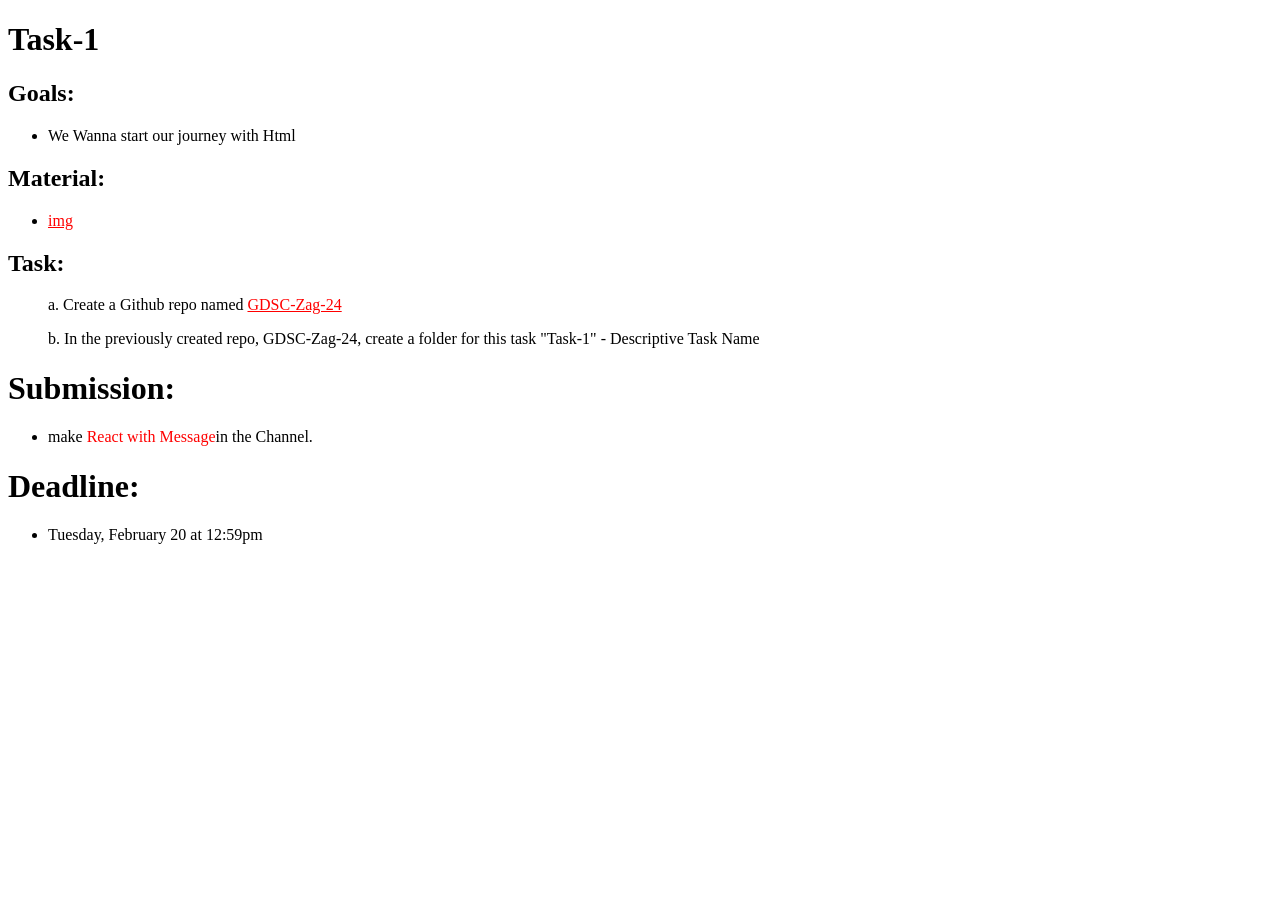
==== Task-1/Task-1.html @ 72c1f560 "task-1 done" ====
<!DOCTYPE html>
<html lang="en">
  <head>
    <meta charset="UTF-8" />
    <meta name="viewport" content="width=dvic-width, initinal" />
    <meta name="description" content="a brife description of html" />
  </head>
  <body>
    <h1>Task-1</h1>
    <h2>Goals:</h2>
    <ul>
      <li>We Wanna start our journey with Html</li>
    </ul>
    <h2>Material:</h2>
    <ul>
      <li>
        <a
          href="https://www.w3schools.com/html/html_images.asp"
          alt="img"
          style="color: red"
          >img</a
        >
      </li>
    </ul>
    <h2>Task:</h2>
    <ol>
      a. Create a Github repo named
      <a
        href="https://github.com/gameliaprogrammer/GDSC-Zag-24"
        style="color: red"
        >GDSC-Zag-24</a
      >
    </ol>
    <ul>
      b. In the previously created repo, GDSC-Zag-24, create a folder for this
      task "Task-1" - Descriptive Task Name
    </ul>
    <h1>Submission:</h1>
    <ul>
      <li>make <span style="color: red;">React with Message</span>in the Channel.</li>
    </ul>

    <h1>Deadline:</h1>
    <ul>
      <li>Tuesday, February 20 at 12:59pm</li>
    </ul>
  </body>
</html>
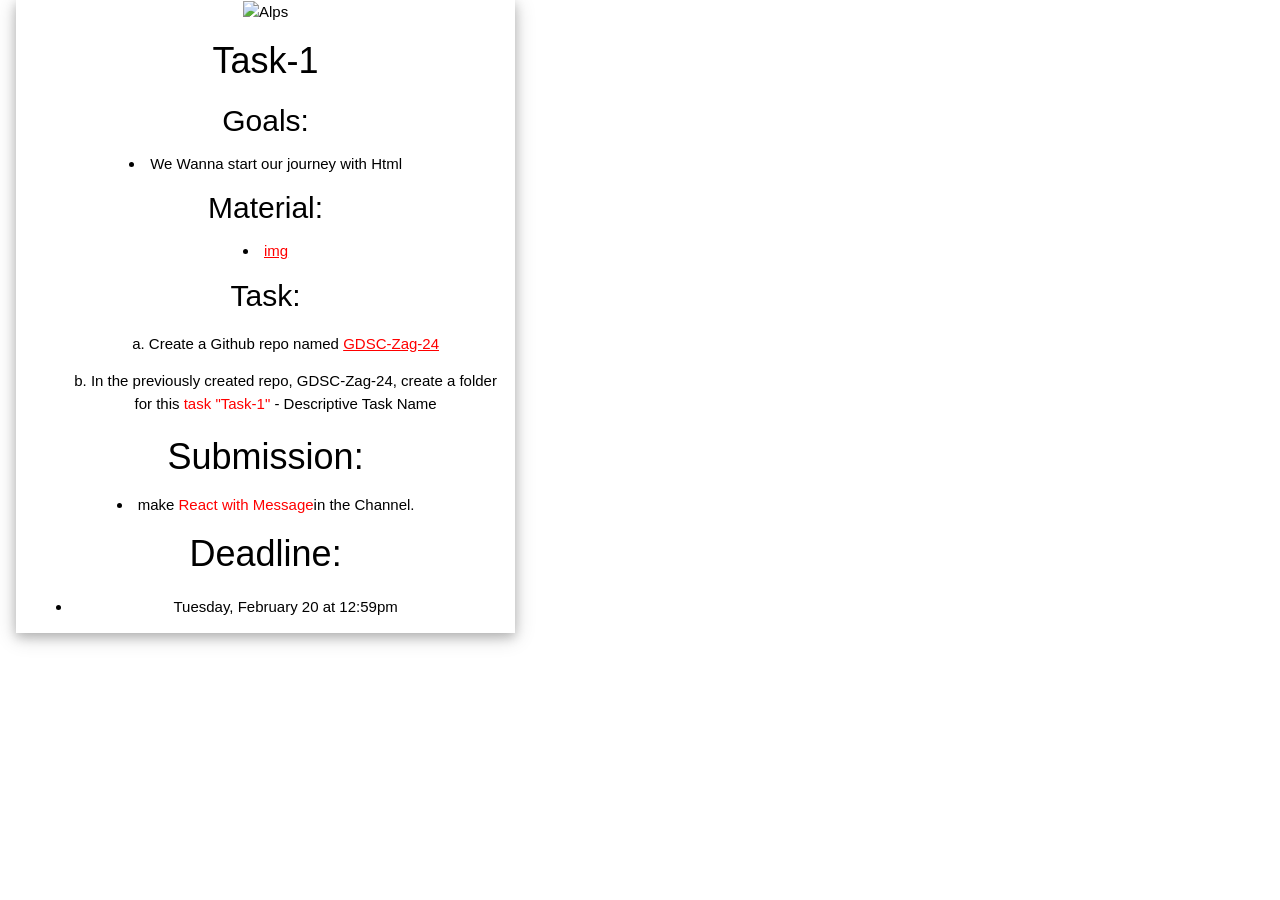
==== commit 0d055112: "add task" ====
--- a/Task-1/Task-1.html
+++ b/Task-1/Task-1.html
@@ -1,28 +1,46 @@
 <!DOCTYPE html>
-<html lang="en">
-  <head>
-    <meta charset="UTF-8" />
-    <meta name="viewport" content="width=dvic-width, initinal" />
-    <meta name="description" content="a brife description of html" />
-  </head>
-  <body>
-    <h1>Task-1</h1>
-    <h2>Goals:</h2>
-    <ul>
-      <li>We Wanna start our journey with Html</li>
-    </ul>
-    <h2>Material:</h2>
-    <ul>
-      <li>
-        <a
-          href="https://www.w3schools.com/html/html_images.asp"
-          alt="img"
-          style="color: red"
-          >img</a
-        >
-      </li>
-    </ul>
-    <h2>Task:</h2>
+<html>
+<title>Task-1</title>
+<meta name="viewport" content="width=device-width, initial-scale=1">
+<link rel="stylesheet" href="https://www.w3schools.com/w3css/4/w3.css">
+<body>
+
+<div class="w3-container " >
+<style>
+  .container{
+      width: auto;
+  position: absolute;
+  align-items: center;
+  margin-bottom: 10px; 
+  top: 50%;
+  left: 50%;
+  transform: translate(-50%, -50%)
+
+  }
+</style>
+    
+  
+
+  <div class="w3-card-4 w3-center" style="width:40%" >
+    <img src="/Session 01/bg.jpeg" alt="Alps" style="width:100%">
+    <div class="w3-container w3-center">
+      <h1>Task-1</h1>
+      <h2>Goals:</h2>
+      
+        <li>We Wanna start our journey with Html</li>
+    
+      <h2 style=>Material:</h2>
+        <li>
+          <a
+            href="https://www.w3schools.com/html/html_images.asp"
+            alt="img"
+            style="color: red"
+            >img</a
+          >
+        </li>
+  
+
+    <h2>Task:</h2> 
     <ol>
       a. Create a Github repo named
       <a
@@ -33,16 +51,23 @@
     </ol>
     <ul>
       b. In the previously created repo, GDSC-Zag-24, create a folder for this
-      task "Task-1" - Descriptive Task Name
+      <span style="color: red"> task "Task-1" </span
+      >- Descriptive Task Name
     </ul>
     <h1>Submission:</h1>
-    <ul>
-      <li>make <span style="color: red;">React with Message</span>in the Channel.</li>
+      <li >
+        make <span style="color: red">React with Message</span>in the Channel.
+      </li>
+
+    <h1 >Deadline:</h1>
+    <ul >
+      <li >Tuesday, February 20 at 12:59pm</li>
     </ul>
+    </div>
+  </div>
+</div>
 
-    <h1>Deadline:</h1>
-    <ul>
-      <li>Tuesday, February 20 at 12:59pm</li>
-    </ul>
-  </body>
+</div>
+
+</body>
 </html>
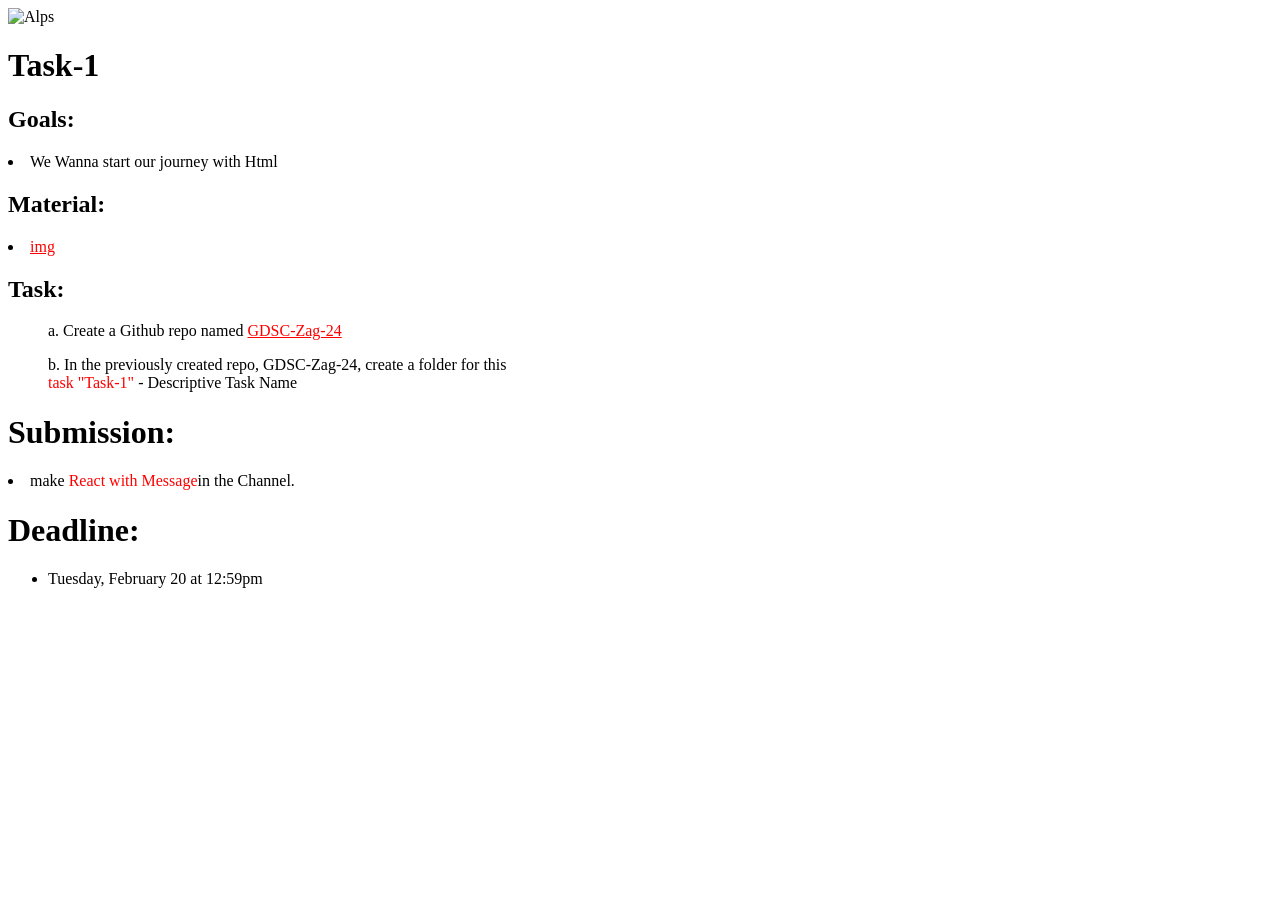
==== commit 2f405920: "Update Task-1.html" ====
--- a/Task-1/Task-1.html
+++ b/Task-1/Task-1.html
@@ -1,8 +1,7 @@
 <!DOCTYPE html>
-<html>
+<html lang="en">
 <title>Task-1</title>
 <meta name="viewport" content="width=device-width, initial-scale=1">
-<link rel="stylesheet" href="https://www.w3schools.com/w3css/4/w3.css">
 <body>
 
 <div class="w3-container " >
